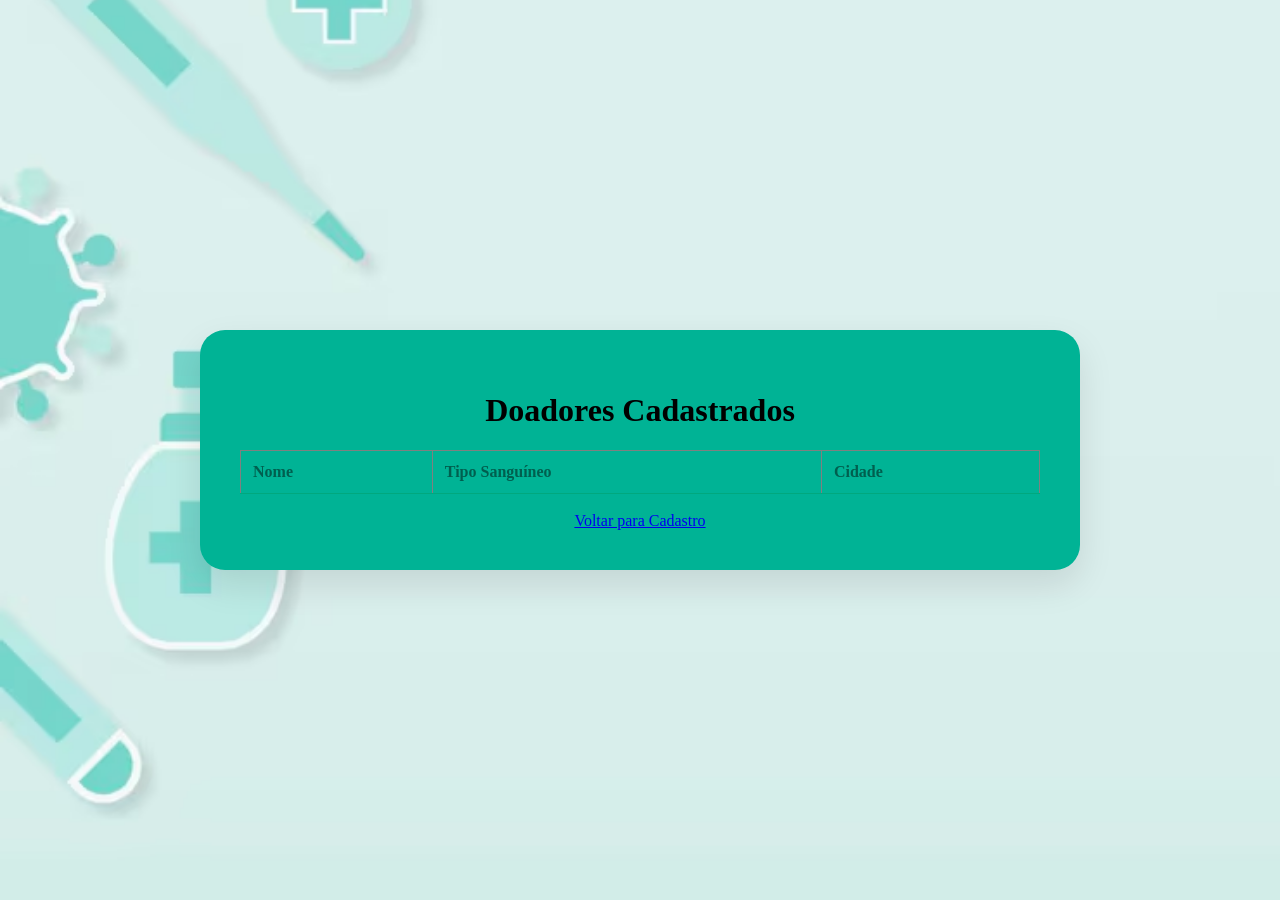
==== tabela.html @ bd2cc3ee "Add- Depois de muitos erros, o site rodou" ====
<!DOCTYPE html>
<html lang="pt-br">
<head>
    <meta charset="UTF-8">
    <link rel="stylesheet" href="style.css">
    <title>Lista de Doadores</title>
</head>
<body>
    <div class="main-container">
        <h1>Doadores Cadastrados</h1>
        <table id="tabelaDoadores" border="1" style="width:100%; border-collapse: collapse;">
            <thead>
                <tr>
                    <th>Nome</th>
                    <th>Tipo Sanguíneo</th>
                    <th>Cidade</th>
                </tr>
            </thead>
            <tbody id="corpoTabela">
                </tbody>
        </table>
        <br>
        <a href="index.html">Voltar para Cadastro</a>
    </div>

   <script>
    const corpoTabela = document.getElementById('corpoTabela');
   
    const listaDoadores = JSON.parse(localStorage.getItem('doadores')) || [];

    listaDoadores.forEach(doador => {
        const linha = `
            <tr>
                <td>${doador.nome}</td>
                <td>${doador.tipoSanguineo}</td> <td>${doador.cidade}</td>
            </tr>
        `;
        corpoTabela.innerHTML += linha;
    });
</script>
</body>
</html>
---- style.css ----
/* Estilos para a página de doação de sangue */
body {
    margin: 0;
    padding: 0;
    min-height: 100vh;
    display: flex;
    justify-content: center;
    align-items: center;
    font-family: 'Times New Roman', Times, serif;
    background-image: url(assets/img_de_fundo.avif);
    background-size: cover;
    background-position: center;
    background-repeat: no-repeat;
    min-height: 100vh;
}
.main-container {
    background-color: rgb(0, 179, 149);
    padding: 40px;
    border-radius: 25px; 
    box-shadow: 0 15px 35px rgba(0,0,0,0.1); 
    width: 90%;
    max-width: 800px;
    text-align: center;
}
#formDoacao {
    display: grid;
    grid-template-columns: 1fr 1fr; 
    gap: 15px; 
}

input, select {
    padding: 12px;
    border: 1px solid #008d5e;
    border-radius: 10px;
    outline: none;
}
button {
    grid-column: span 2;
    padding: 15px;
    background-color: #3dd1ac; 
    color: rgb(0, 134, 105);
    border: none;
    border-radius: 10px;
    cursor: pointer;
    font-weight: bold;
}
table {
    width: 100%;
    border-collapse: collapse;
    margin-top: 20px;
}

th, td {
    border-bottom: 1px solid #00a87e;
    padding: 12px;
    text-align: left;
}

th {
    color: #005f4f; 
    font-weight: bold;
}
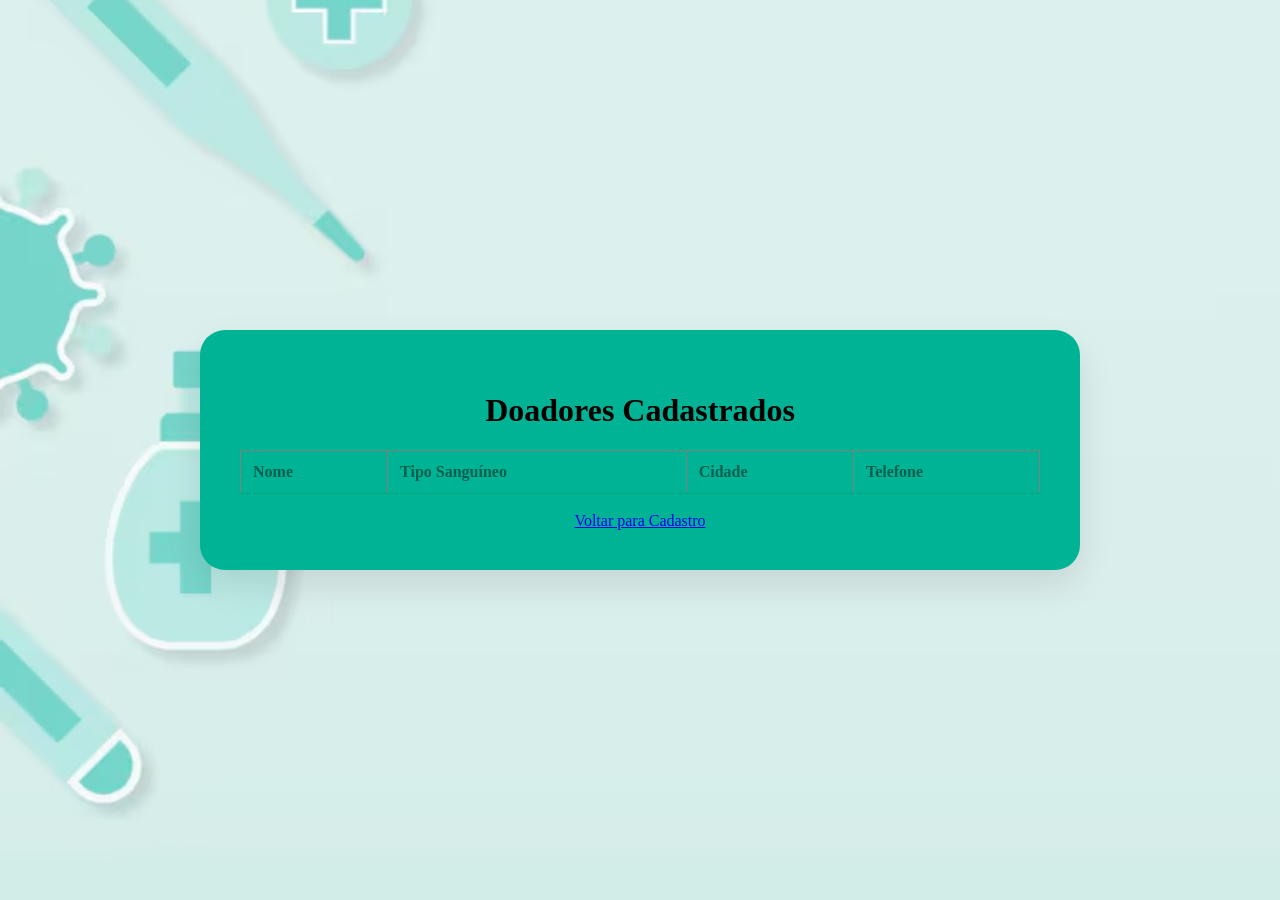
==== commit 0dc1a136: "Add-Adicionei na tabela o Telefone" ====
--- a/tabela.html
+++ b/tabela.html
@@ -14,6 +14,7 @@
                     <th>Nome</th>
                     <th>Tipo Sanguíneo</th>
                     <th>Cidade</th>
+                    <th>Telefone</th>
                 </tr>
             </thead>
             <tbody id="corpoTabela">
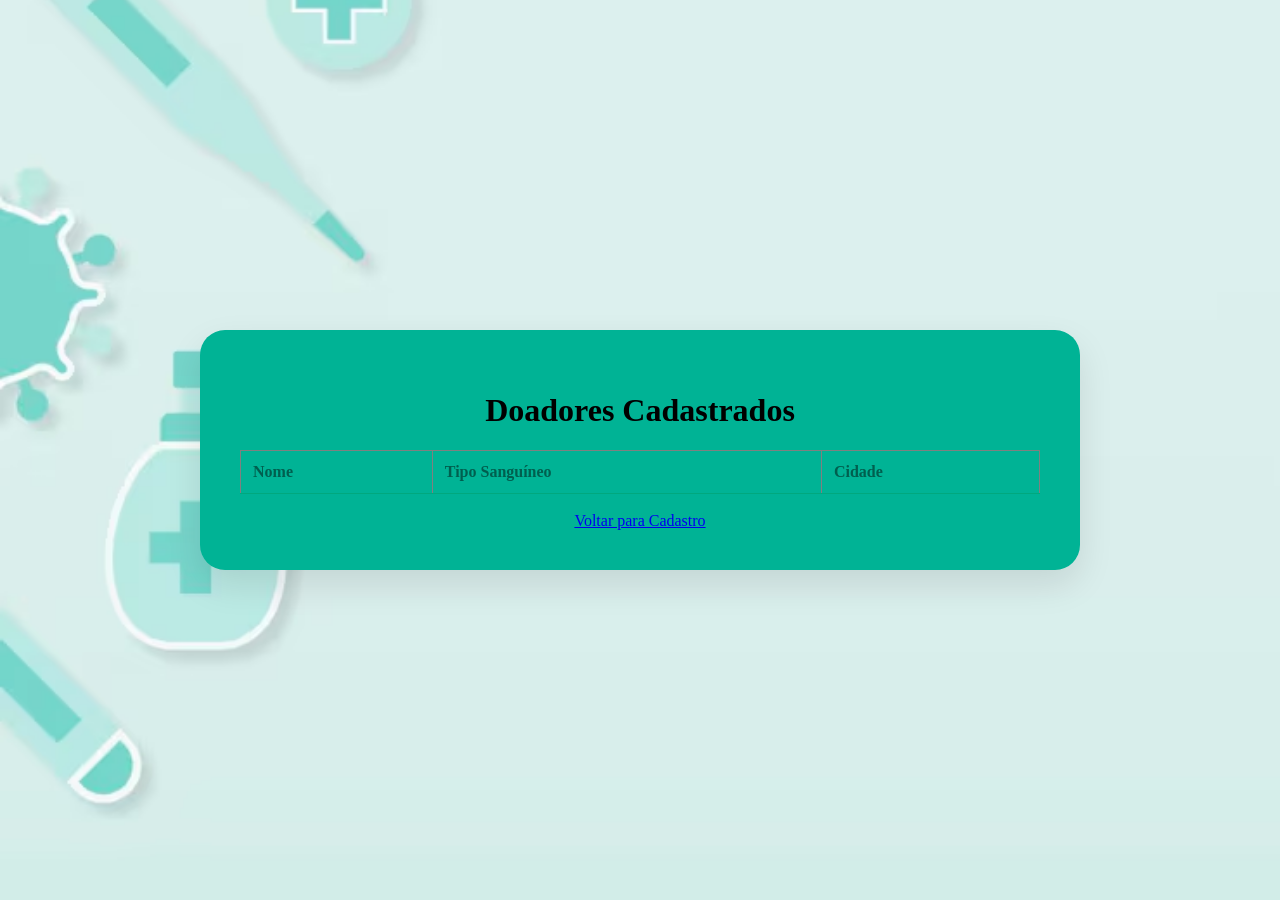
==== commit a848d11a: "AD-Funcionando" ====
--- a/tabela.html
+++ b/tabela.html
@@ -13,8 +13,7 @@
                 <tr>
                     <th>Nome</th>
                     <th>Tipo Sanguíneo</th>
-                    <th>Cidade</th>
-                    <th>Telefone</th>
+                    <th>Cidade</th>             
                 </tr>
             </thead>
             <tbody id="corpoTabela">
@@ -33,7 +32,8 @@
         const linha = `
             <tr>
                 <td>${doador.nome}</td>
-                <td>${doador.tipoSanguineo}</td> <td>${doador.cidade}</td>
+                <td>${doador.tipoSanguineo}</td>
+                <td>${doador.cidade}</td>
             </tr>
         `;
         corpoTabela.innerHTML += linha;
